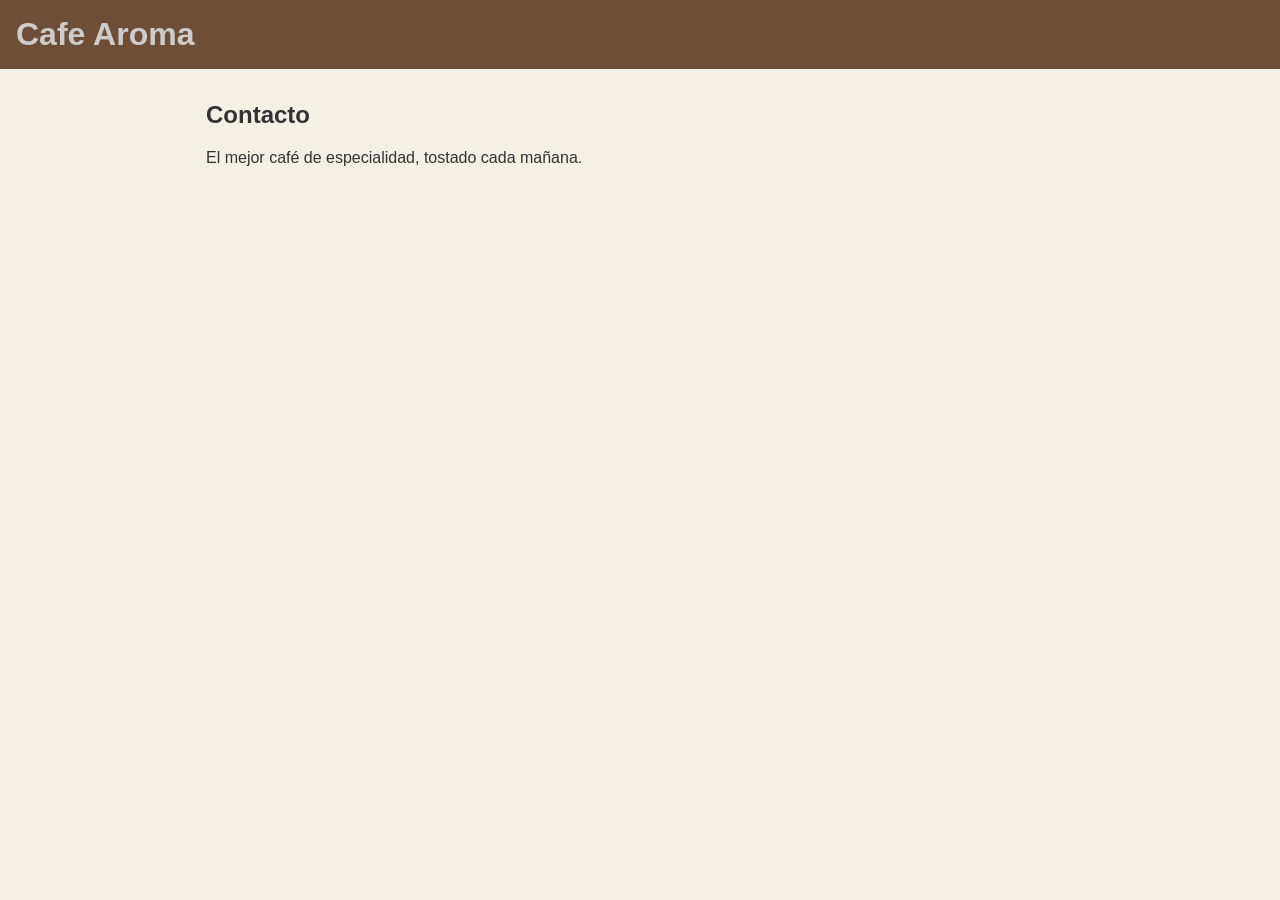
==== contactos.html @ 679b3549 "cambio codigo inicial" ====
<!DOCTYPE html>
<html lang="es">
<head>
  <meta charset="UTF-8">
  <meta name="viewport" content="width=device-width, initial-scale=1.0">
  <title>Cafe Aroma - Contacto</title>
  <link rel="stylesheet" href="css/styles.css">
</head>
<body>
  <header>
    <h1>Cafe Aroma</h1>
  </header>

  <main>
    <h2>Contacto</h2>
    <p>El mejor café de especialidad, tostado cada mañana.</p>
    <!-- FORMULARIO -->
  </main>

  <!-- FOOTER -->
  <script src="js/main.js"></script>
</body>
</html>
---- css/styles.css ----
/* ===== BASE ===== */
* { box-sizing: border-box; }
body { font-family: Arial, sans-serif; margin: 0; background: #f5f0e6; color: #333; }
main { max-width: 900px; margin: 2rem auto; padding: 0 1rem; }

/* ===== CABECERA ===== */
header {
  background: #6f4e37;
  color: #cccccc;
  padding: 1rem;
}
header h1 { margin: 0; }

/* ===== MENU ===== */

/* ===== CONTACTO ===== */

/* ===== FOOTER ===== */
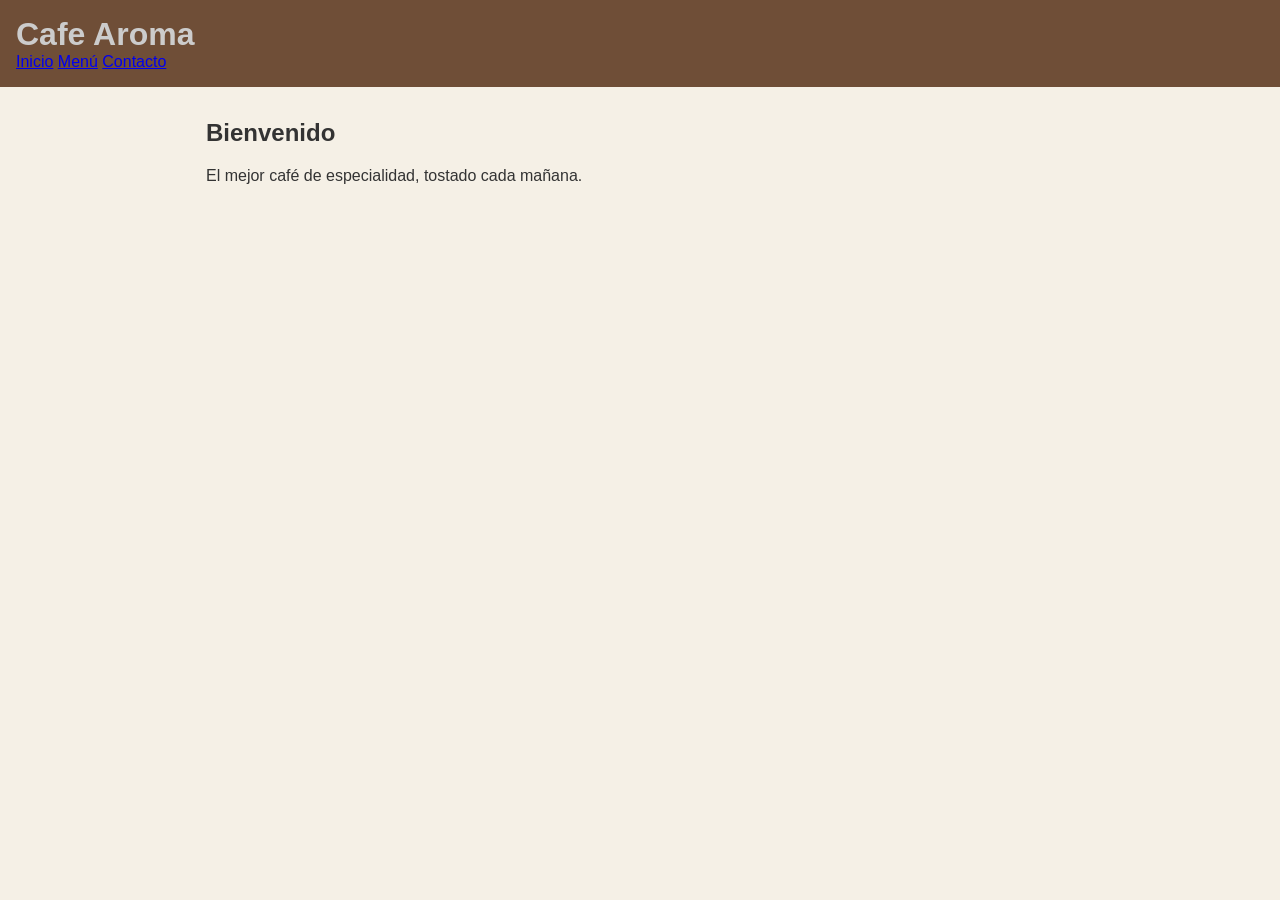
==== commit 27f19984: "cambio  navbar" ====
--- a/contactos.html
+++ b/contactos.html
@@ -8,13 +8,17 @@
 </head>
 <body>
   <header>
-    <h1>Cafe Aroma</h1>
+    <h1 class="logo">Cafe Aroma</h1>
+    <nav>
+      <a href="index.html">Inicio</a>
+      <a href="menu.html">Menú</a>
+      <a href="contacto.html">Contacto</a>
+    </nav>
   </header>
 
   <main>
-    <h2>Contacto</h2>
+    <h2>Bienvenido</h2>
     <p>El mejor café de especialidad, tostado cada mañana.</p>
-    <!-- FORMULARIO -->
   </main>
 
   <!-- FOOTER -->
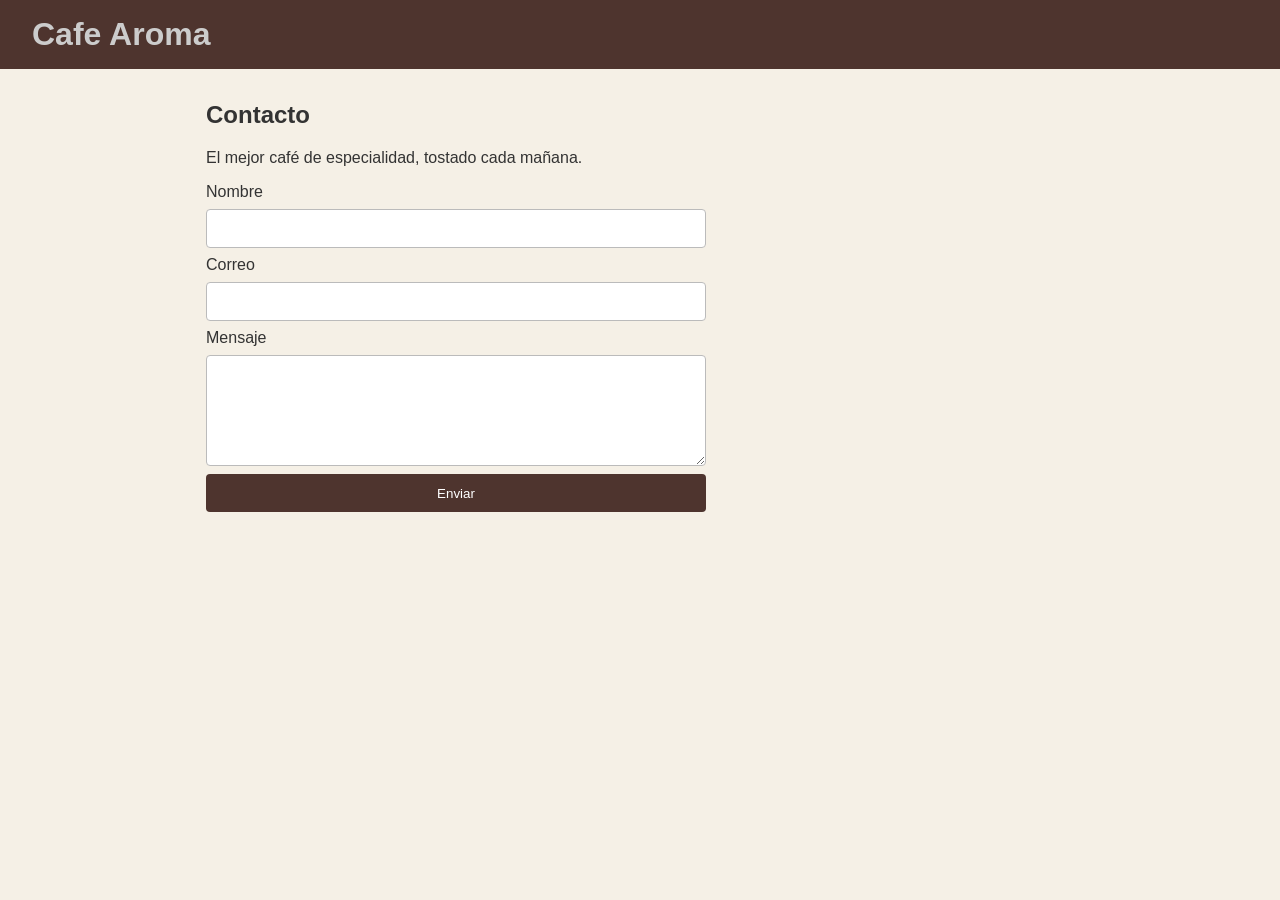
==== commit d2c97887: "cambio feature/formulario-contacto" ====
--- a/contactos.html
+++ b/contactos.html
@@ -8,17 +8,26 @@
 </head>
 <body>
   <header>
-    <h1 class="logo">Cafe Aroma</h1>
-    <nav>
-      <a href="index.html">Inicio</a>
-      <a href="menu.html">Menú</a>
-      <a href="contacto.html">Contacto</a>
-    </nav>
+    <h1>Cafe Aroma</h1>
   </header>
 
   <main>
-    <h2>Bienvenido</h2>
+    <h2>Contacto</h2>
     <p>El mejor café de especialidad, tostado cada mañana.</p>
+    <!-- FORMULARIO -->
+         <form id="form-contacto" novalidate>
+      <label for="nombre">Nombre</label>
+      <input type="text" id="nombre" name="nombre" required>
+
+      <label for="correo">Correo</label>
+      <input type="email" id="correo" name="correo" required>
+
+      <label for="mensaje">Mensaje</label>
+      <textarea id="mensaje" name="mensaje" rows="5" required></textarea>
+
+      <button type="submit">Enviar</button>
+      <p id="estado" role="alert"></p>
+    </form>
   </main>
 
   <!-- FOOTER -->
--- a/css/styles.css
+++ b/css/styles.css
@@ -5,14 +5,27 @@
 
 /* ===== CABECERA ===== */
 header {
-  background: #6f4e37;
+  background: #4e342e;
   color: #cccccc;
-  padding: 1rem;
+  padding: 1rem 2rem;
+  display: flex;
+  justify-content: space-between;
+  align-items: center;
 }
 header h1 { margin: 0; }
+nav a { color: #f5f0e6; text-decoration: none; margin-left: 1.5rem; }
+nav a:hover { text-decoration: underline; }
 
 /* ===== MENU ===== */
+.productos { list-style: none; padding: 0; display: grid; grid-template-columns: repeat(auto-fit, minmax(250px, 1fr)); gap: 1rem; }
+.productos li { background: #fff; padding: 1rem; border-radius: 8px; box-shadow: 0 2px 4px rgba(0,0,0,.1); }
+.productos h3 { margin-top: 0; color: #4e342e; }
+.precio { font-weight: bold; color: #8b5a2b; }
 
 /* ===== CONTACTO ===== */
+form { display: grid; gap: .5rem; max-width: 500px; }
+input, textarea { padding: .6rem; border: 1px solid #bbb; border-radius: 4px; font: inherit; }
+button { padding: .7rem; background: #4e342e; color: #fff; border: 0; border-radius: 4px; cursor: pointer; }
+#estado { color: #b00020; min-height: 1.2em; }
 
 /* ===== FOOTER ===== */
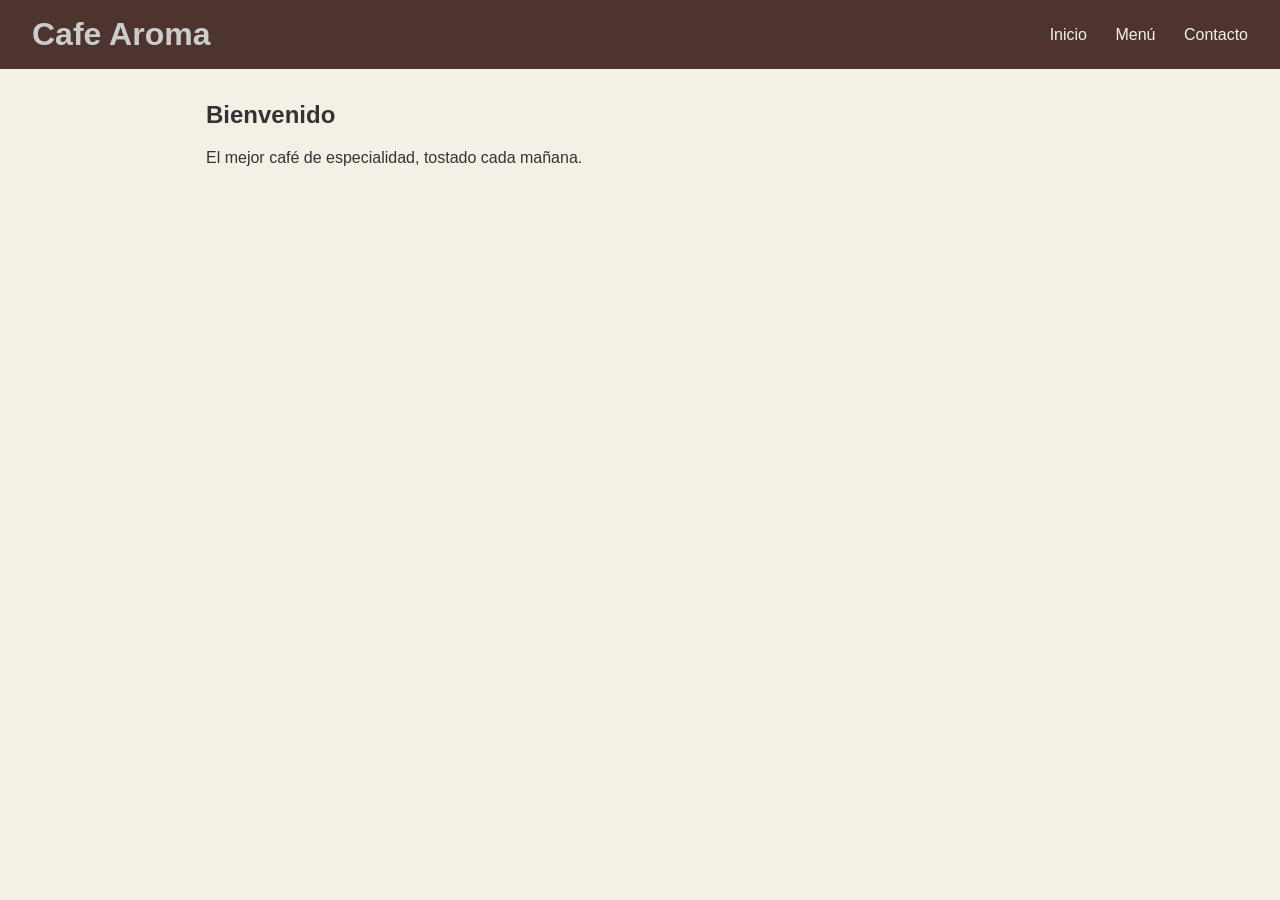
==== commit 99e69a2f: "Merge branch 'feature/formulario-contacto'" ====
--- a/contactos.html
+++ b/contactos.html
@@ -8,26 +8,18 @@
 </head>
 <body>
   <header>
-    <h1>Cafe Aroma</h1>
+    <h1 class="logo">Cafe Aroma</h1>
+    <nav>
+      <a href="index.html">Inicio</a>
+      <a href="menu.html">Menú</a>
+      <a href="contacto.html">Contacto</a>
+    </nav>
   </header>
 
   <main>
-    <h2>Contacto</h2>
+    <h2>Bienvenido</h2>
     <p>El mejor café de especialidad, tostado cada mañana.</p>
     <!-- FORMULARIO -->
-         <form id="form-contacto" novalidate>
-      <label for="nombre">Nombre</label>
-      <input type="text" id="nombre" name="nombre" required>
-
-      <label for="correo">Correo</label>
-      <input type="email" id="correo" name="correo" required>
-
-      <label for="mensaje">Mensaje</label>
-      <textarea id="mensaje" name="mensaje" rows="5" required></textarea>
-
-      <button type="submit">Enviar</button>
-      <p id="estado" role="alert"></p>
-    </form>
   </main>
 
   <!-- FOOTER -->
